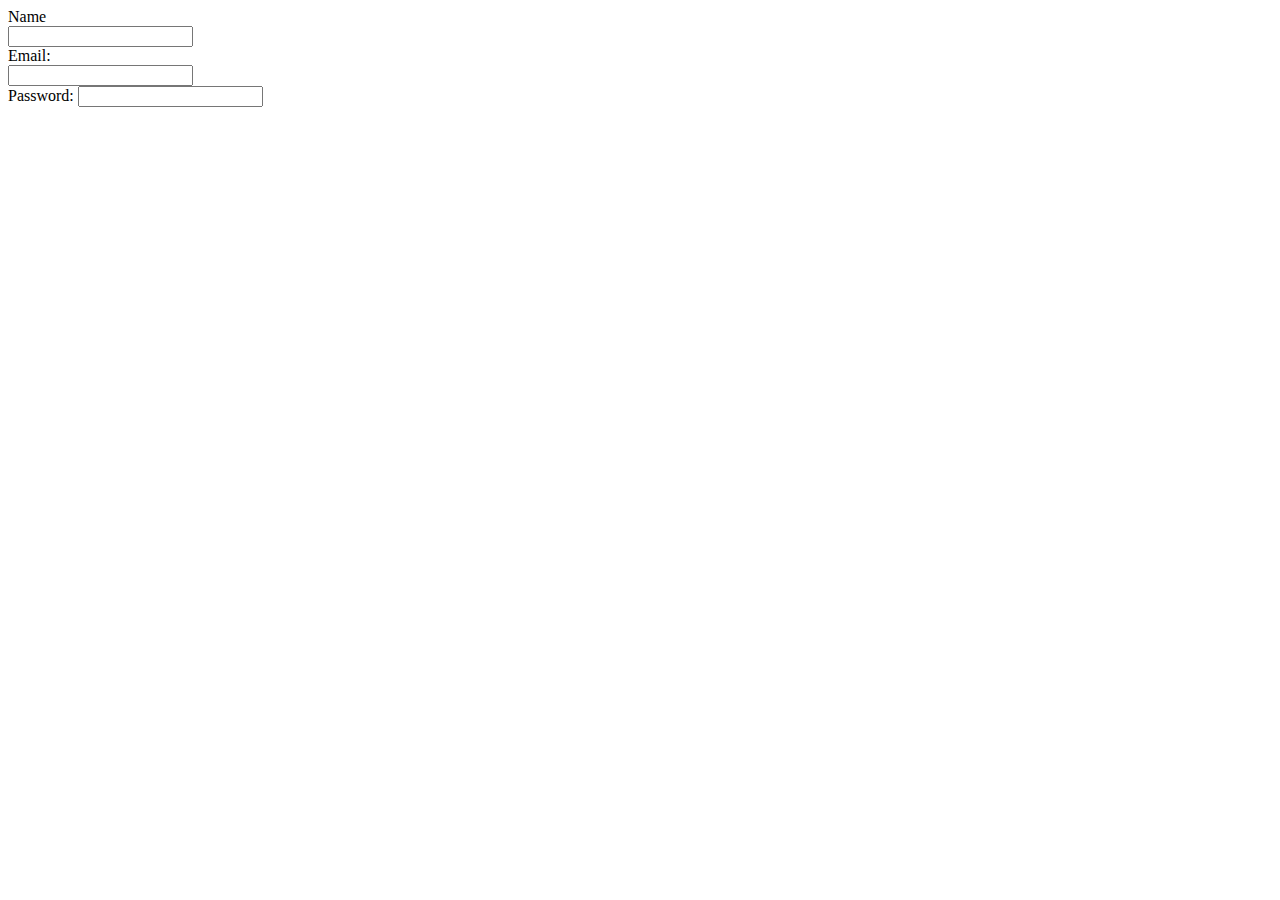
==== forms.html @ 8b77dc5e "Create forms.html" ====
<DOCTYPE! html>
    <html>
    	<head>
				<title>HTML FORMS</title>
			</head>
			<body>
				<div>
					<form>
						<label for="text">Name</label><br>
						<input type="text" id="text" name="text"><br>
						
						<label for="email">Email:</label><br>
						<input type="email" id="email" name="email"><br>
						
						<label for="pass">Password:</label>
						<input type="password" id="password" name="pass"><br>
						
						
					</form>
			</body>
    </html>
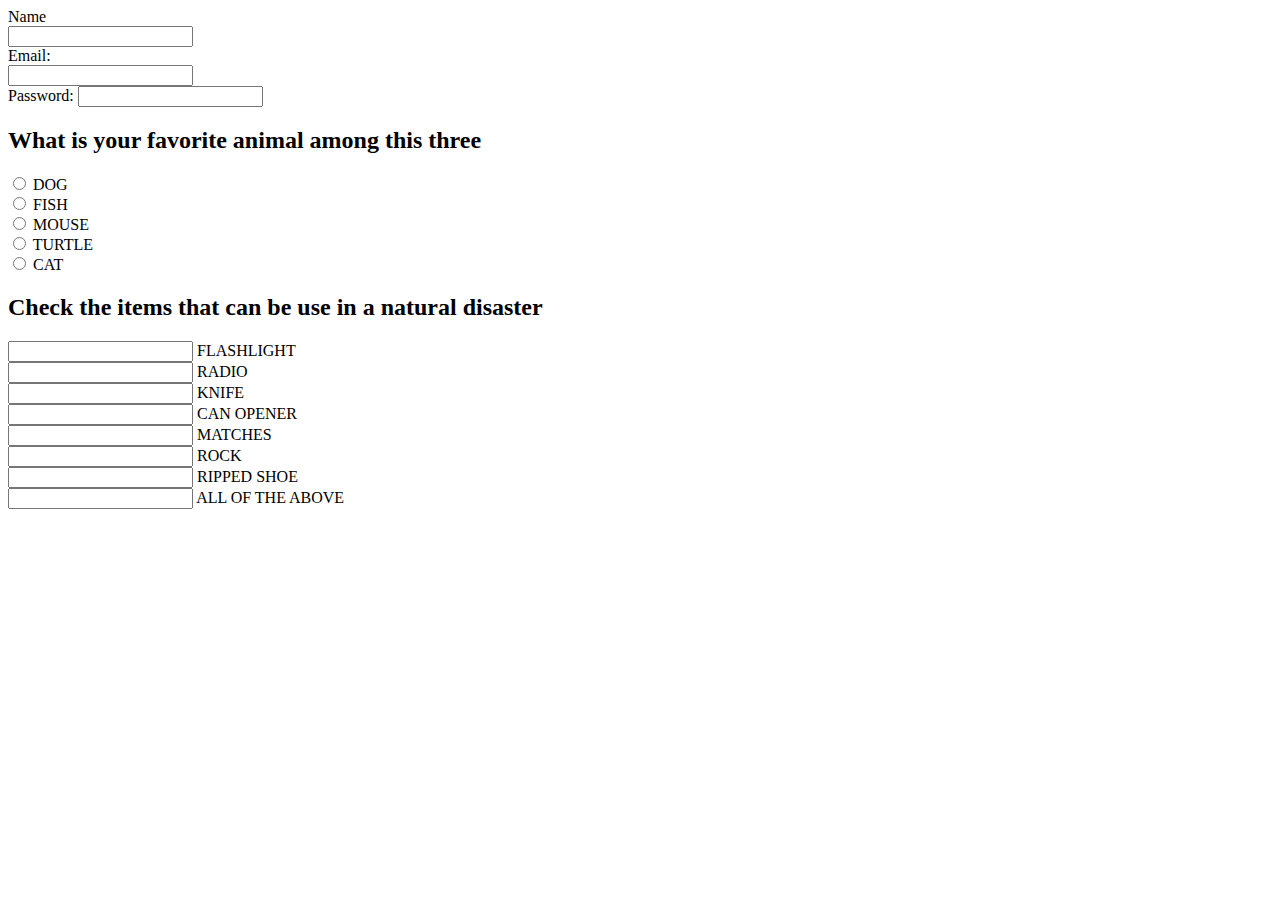
==== commit 23dfbd83: "Update forms.html" ====
--- a/forms.html
+++ b/forms.html
@@ -1,22 +1,52 @@
 <DOCTYPE! html>
     <html>
     	<head>
-				<title>HTML FORMS</title>
-			</head>
-			<body>
-				<div>
-					<form>
-						<label for="text">Name</label><br>
-						<input type="text" id="text" name="text"><br>
+		<title>HTML FORMS</title>
+	</head>
+	<body>
+		<div>
+			<form>
+				<label for="text">Name</label><br>
+				<input type="text" id="text" name="text"><br>
 						
-						<label for="email">Email:</label><br>
-						<input type="email" id="email" name="email"><br>
+				<label for="email">Email:</label><br>
+				<input type="email" id="email" name="email"><br>
 						
-						<label for="pass">Password:</label>
-						<input type="password" id="password" name="pass"><br>
-						
-						
-					</form>
-			</body>
+				<label for="pass">Password:</label>
+				<input type="password" id="password" name="pass"><br>
+				
+				<h2>What is your favorite animal among this three</h2>
+				<input type="radio" id="radio" name="dog">
+				<label for="dog">DOG</label><br>
+				<input type="radio" id="radio" name="fish">
+				<label for="fish">FISH</label><br>
+				<input type="radio" id="radio" name="mouse">
+				<label for="mouse">MOUSE</label><br>
+				<input type="radio" id="radio" name="turtle">
+				<label for="turtle">TURTLE</label><br>
+				<input type="radio" id="radio" name="cat">
+				<label for="cat">CAT</label><br>
+				
+				<h2>Check the items that can be use in a natural disaster</h2>
+				<input type="checkkbox" id="checkbox" name="flashlight">
+				<label for"flashlight">FLASHLIGHT</label><br>
+				<input type="checkkbox" id="checkbox" name="radio">
+				<label for"radio">RADIO</label><br>
+				<input type="checkkbox" id="checkbox" name="knife">
+				<label for"knife">KNIFE</label><br>
+				<input type="checkkbox" id="checkbox" name="can-opener">
+				<label for"can-opener">CAN OPENER</label><br>
+				<input type="checkkbox" id="checkbox" name="matches">
+				<label for"matches">MATCHES</label><br>
+				<input type="checkkbox" id="checkbox" name="rocks">
+				<label for"rocks">ROCK</label><br>
+				<input type="checkkbox" id="checkbox" name="broken-shoe">
+				<label for"broken-shoe">RIPPED SHOE</label><br>
+				<input type="checkkbox" id="checkbox" name="all">
+				<label for"all">ALL OF THE ABOVE</label><br>
+				 
+				
+			</form>
+	</body>
     </html>
   
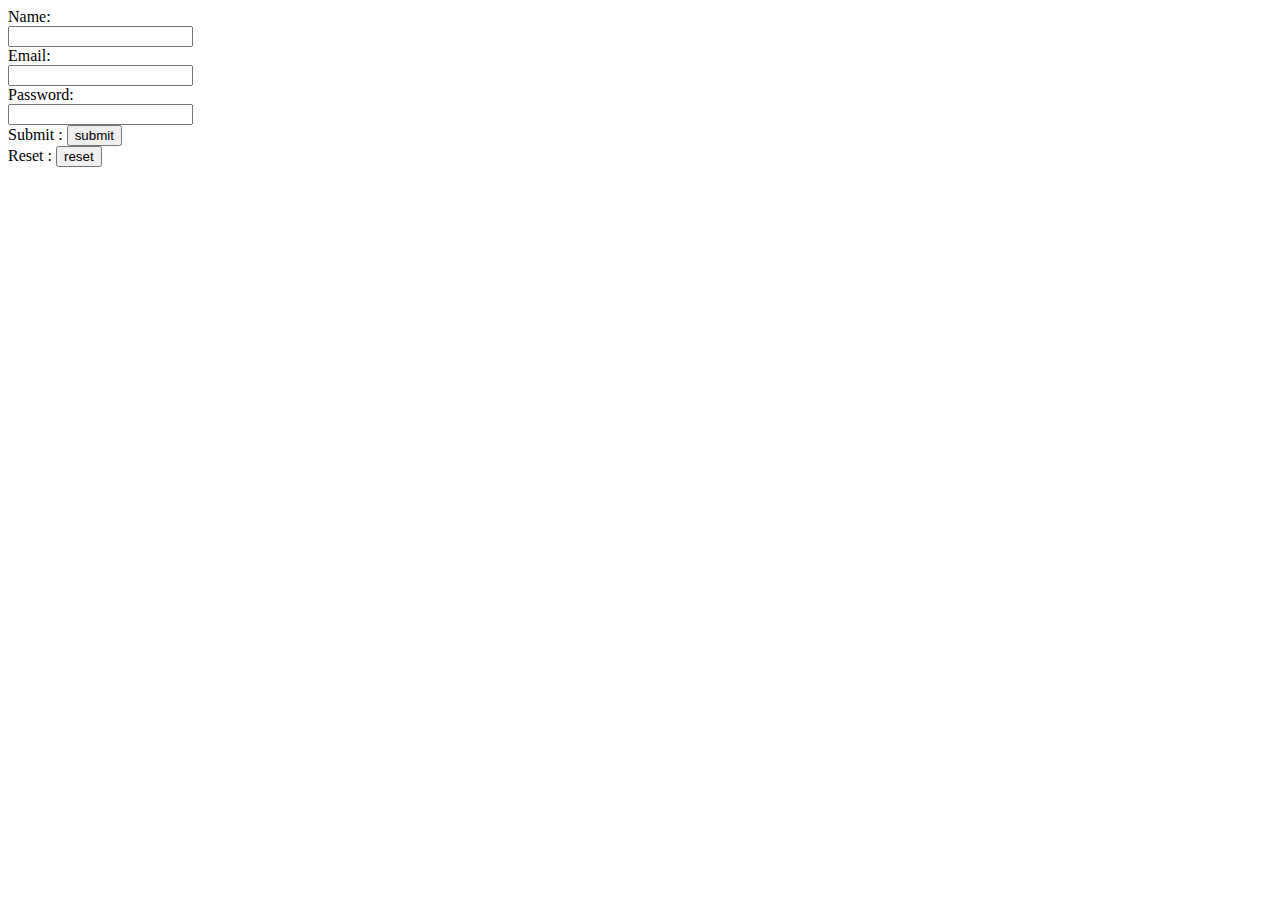
==== commit 7a59e93c: "Update forms.html" ====
--- a/forms.html
+++ b/forms.html
@@ -1,52 +1,23 @@
-<DOCTYPE! html>
-    <html>
-    	<head>
-		<title>HTML FORMS</title>
-	</head>
-	<body>
-		<div>
-			<form>
-				<label for="text">Name</label><br>
-				<input type="text" id="text" name="text"><br>
-						
-				<label for="email">Email:</label><br>
-				<input type="email" id="email" name="email"><br>
-						
-				<label for="pass">Password:</label>
-				<input type="password" id="password" name="pass"><br>
-				
-				<h2>What is your favorite animal among this three</h2>
-				<input type="radio" id="radio" name="dog">
-				<label for="dog">DOG</label><br>
-				<input type="radio" id="radio" name="fish">
-				<label for="fish">FISH</label><br>
-				<input type="radio" id="radio" name="mouse">
-				<label for="mouse">MOUSE</label><br>
-				<input type="radio" id="radio" name="turtle">
-				<label for="turtle">TURTLE</label><br>
-				<input type="radio" id="radio" name="cat">
-				<label for="cat">CAT</label><br>
-				
-				<h2>Check the items that can be use in a natural disaster</h2>
-				<input type="checkkbox" id="checkbox" name="flashlight">
-				<label for"flashlight">FLASHLIGHT</label><br>
-				<input type="checkkbox" id="checkbox" name="radio">
-				<label for"radio">RADIO</label><br>
-				<input type="checkkbox" id="checkbox" name="knife">
-				<label for"knife">KNIFE</label><br>
-				<input type="checkkbox" id="checkbox" name="can-opener">
-				<label for"can-opener">CAN OPENER</label><br>
-				<input type="checkkbox" id="checkbox" name="matches">
-				<label for"matches">MATCHES</label><br>
-				<input type="checkkbox" id="checkbox" name="rocks">
-				<label for"rocks">ROCK</label><br>
-				<input type="checkkbox" id="checkbox" name="broken-shoe">
-				<label for"broken-shoe">RIPPED SHOE</label><br>
-				<input type="checkkbox" id="checkbox" name="all">
-				<label for"all">ALL OF THE ABOVE</label><br>
-				 
-				
-			</form>
-	</body>
-    </html>
-  
+<!DOCTYPE html>
+    <html>
+    	<head>
+		<title>HTML FORMS</title>
+	</head>
+	<body>
+		<div>
+			<form>
+				<label for="text">Name:</label><br>
+				<input type="text" id="text" name="text"><br>
+						
+				<label for="email">Email:</label><br>
+				<input type="email" id="email" name="email"><br>
+						
+				<label for="pass">Password:</label><br>
+				<input type="password" id="password" name="pass"><br>
+	
+		        Submit : <input type="button" onclick="document.location='Untitled-2.html'" value="submit"><br>
+		        Reset : <input type="reset" value="reset"><br>
+			</form>
+	</body>
+    </html>
+  
